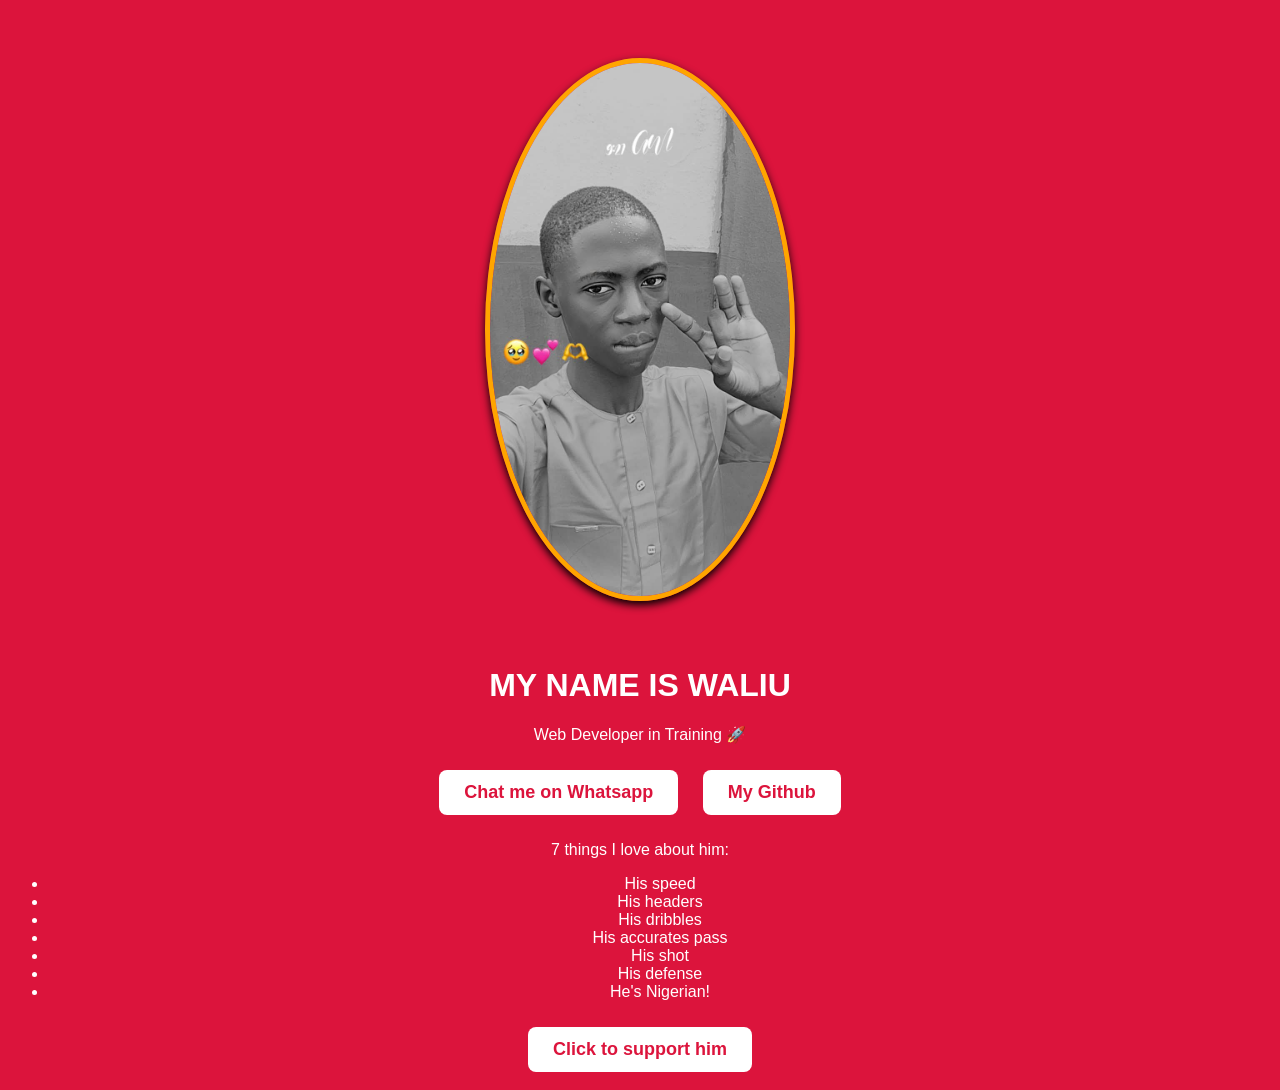
==== index.html.html @ 81a7f579 "My first website v1.0" ====
<!DOCTYPE html>
 <html> 
    <head>
        <title>My Favorite Player</title>
        <link rel="stylesheet" href="style.css">
        </head>
        <body>
        <img src="me.jpg" alt="Waliu" width="300" style="border: 5px solid orange"> 
          <h1>MY NAME IS WALIU</h1> 
          <p>Web Developer in Training 🚀</p>
          <a href="https://wa.me/08026720079">Chat me on Whatsapp</a>
          <a href="https://github.com/waliu-rasheed">My Github</a>
        <p>7 things I love about him:</p>
         <ul>
             <li>His speed</li>
             <li>His headers</li>
             <li>His dribbles</li>
             <li>His accurates pass</li>
             <li>His shot</li>
             <li>His defense</li>
             <li>He's Nigerian!</li> 
        </ul>
        <a href="https://your-payment-link" class="button">Click to support him</a>
              
              
             </body>
             </html>
---- style.css ----
body  {
    background-color: crimson;
    text-align: center;
    font-family: Arial;
    color: white;
}
img  {
    border-radius: 50%;
    margin-top: 50px;
    margin-bottom: 40px;
    box-shadow: 0 4px 8px rgba(0,0,0.2);
 }
a   {
    display: inline-block;
    margin: 10px;
    padding: 12px 25px;
    background-color: white;
    color: crimson;
    text-decoration: none;
    font-size: 18px;
    font-weight: bold;
    border-radius: 8px;
}
a:hover  {
     background-color: #ffdddd;    
}
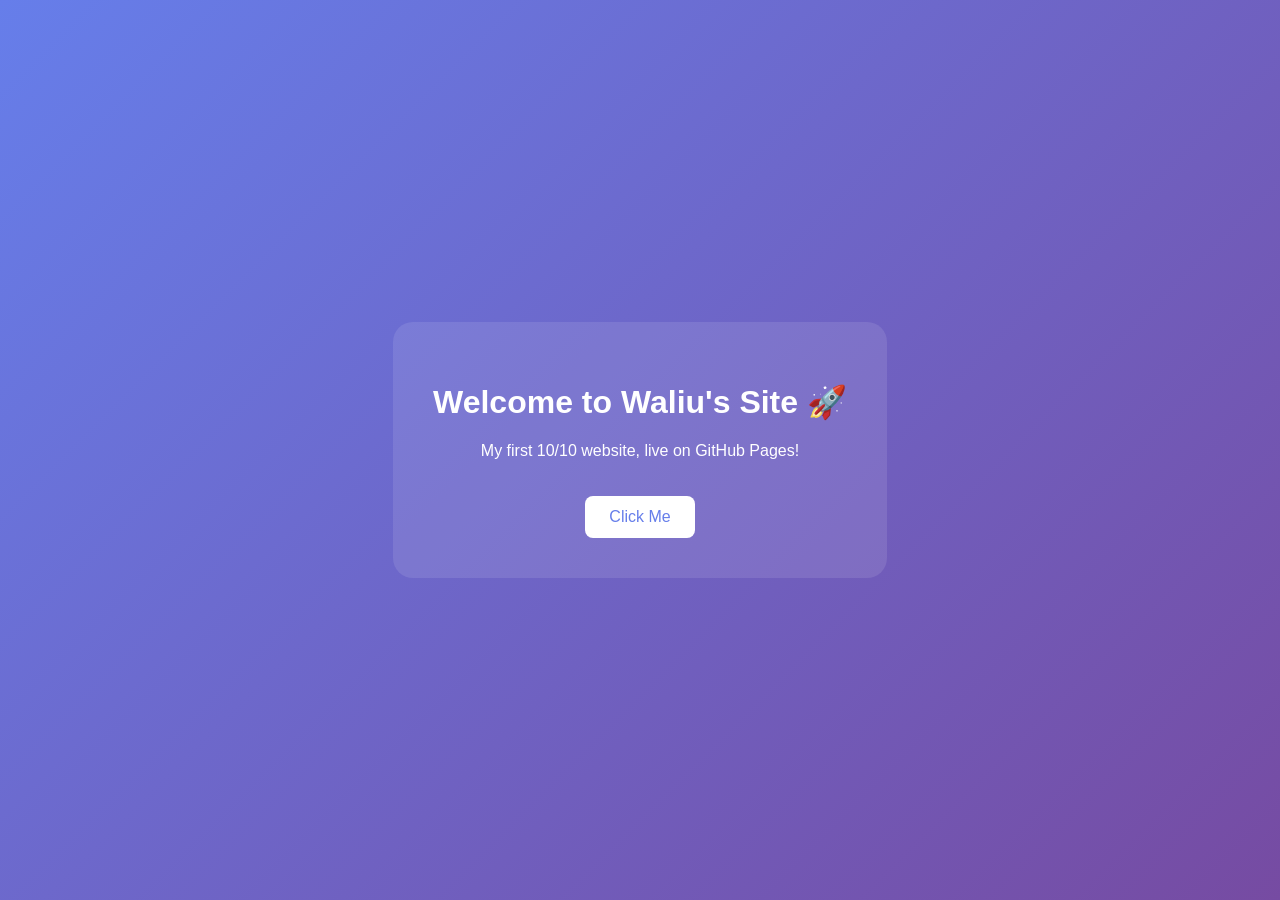
==== commit f71bb41e: "Added proper design" ====
--- a/index.html.html
+++ b/index.html.html
@@ -1,27 +1,17 @@
 <!DOCTYPE html>
- <html> 
-    <head>
-        <title>My Favorite Player</title>
-        <link rel="stylesheet" href="style.css">
-        </head>
-        <body>
-        <img src="me.jpg" alt="Waliu" width="300" style="border: 5px solid orange"> 
-          <h1>MY NAME IS WALIU</h1> 
-          <p>Web Developer in Training 🚀</p>
-          <a href="https://wa.me/08026720079">Chat me on Whatsapp</a>
-          <a href="https://github.com/waliu-rasheed">My Github</a>
-        <p>7 things I love about him:</p>
-         <ul>
-             <li>His speed</li>
-             <li>His headers</li>
-             <li>His dribbles</li>
-             <li>His accurates pass</li>
-             <li>His shot</li>
-             <li>His defense</li>
-             <li>He's Nigerian!</li> 
-        </ul>
-        <a href="https://your-payment-link" class="button">Click to support him</a>
-              
-              
-             </body>
-             </html>+<html lang="en">
+  <head>
+    <meta charset="UTF-8">
+    <meta name="viewport" content="width=device-width, initial-scale=1.0">
+    <title>Waliu's First Website</title> 
+    <link rel="stylesheet" href="style.css"> 
+  </head> 
+  <body> 
+    <div class="container"> 
+      <h1>Welcome to Waliu's Site 🚀</h1>
+       <p>My first 10/10 website, live on GitHub Pages!</p>
+        <button onclick="sayHi()">Click Me</button>
+       </div> 
+       <script src="script.js"></script>
+       </body> 
+       </html>
--- a/style.css
+++ b/style.css
@@ -1,26 +1,29 @@
-body  {
-    background-color: crimson;
+body {
+     font-family: Arial, sans-serif;
+      background: linear-gradient(135deg, #667eea 0%, #764ba2 100%); 
+      color: white;
+      display: flex;
+      justify-content: center;
+      align-items: center;
+      height: 100vh;
+      margin: 0;
+ }
+.container { 
     text-align: center;
-    font-family: Arial;
-    color: white;
-}
-img  {
-    border-radius: 50%;
-    margin-top: 50px;
-    margin-bottom: 40px;
-    box-shadow: 0 4px 8px rgba(0,0,0.2);
+    padding: 40px;
+    background: rgba(255,255,255,0.1);
+    border-radius: 20px;
  }
-a   {
-    display: inline-block;
-    margin: 10px;
-    padding: 12px 25px;
-    background-color: white;
-    color: crimson;
-    text-decoration: none;
-    font-size: 18px;
-    font-weight: bold;
+button { 
+    padding: 12px 24px;
+    font-size: 16px;
+    border: none;
     border-radius: 8px;
-}
-a:hover  {
-     background-color: #ffdddd;    
+    background: #fff;
+    color: #667eea;
+    cursor: pointer;
+    margin-top: 20px; 
+} 
+button:hover { 
+    transform: scale(1.05); 
 }
